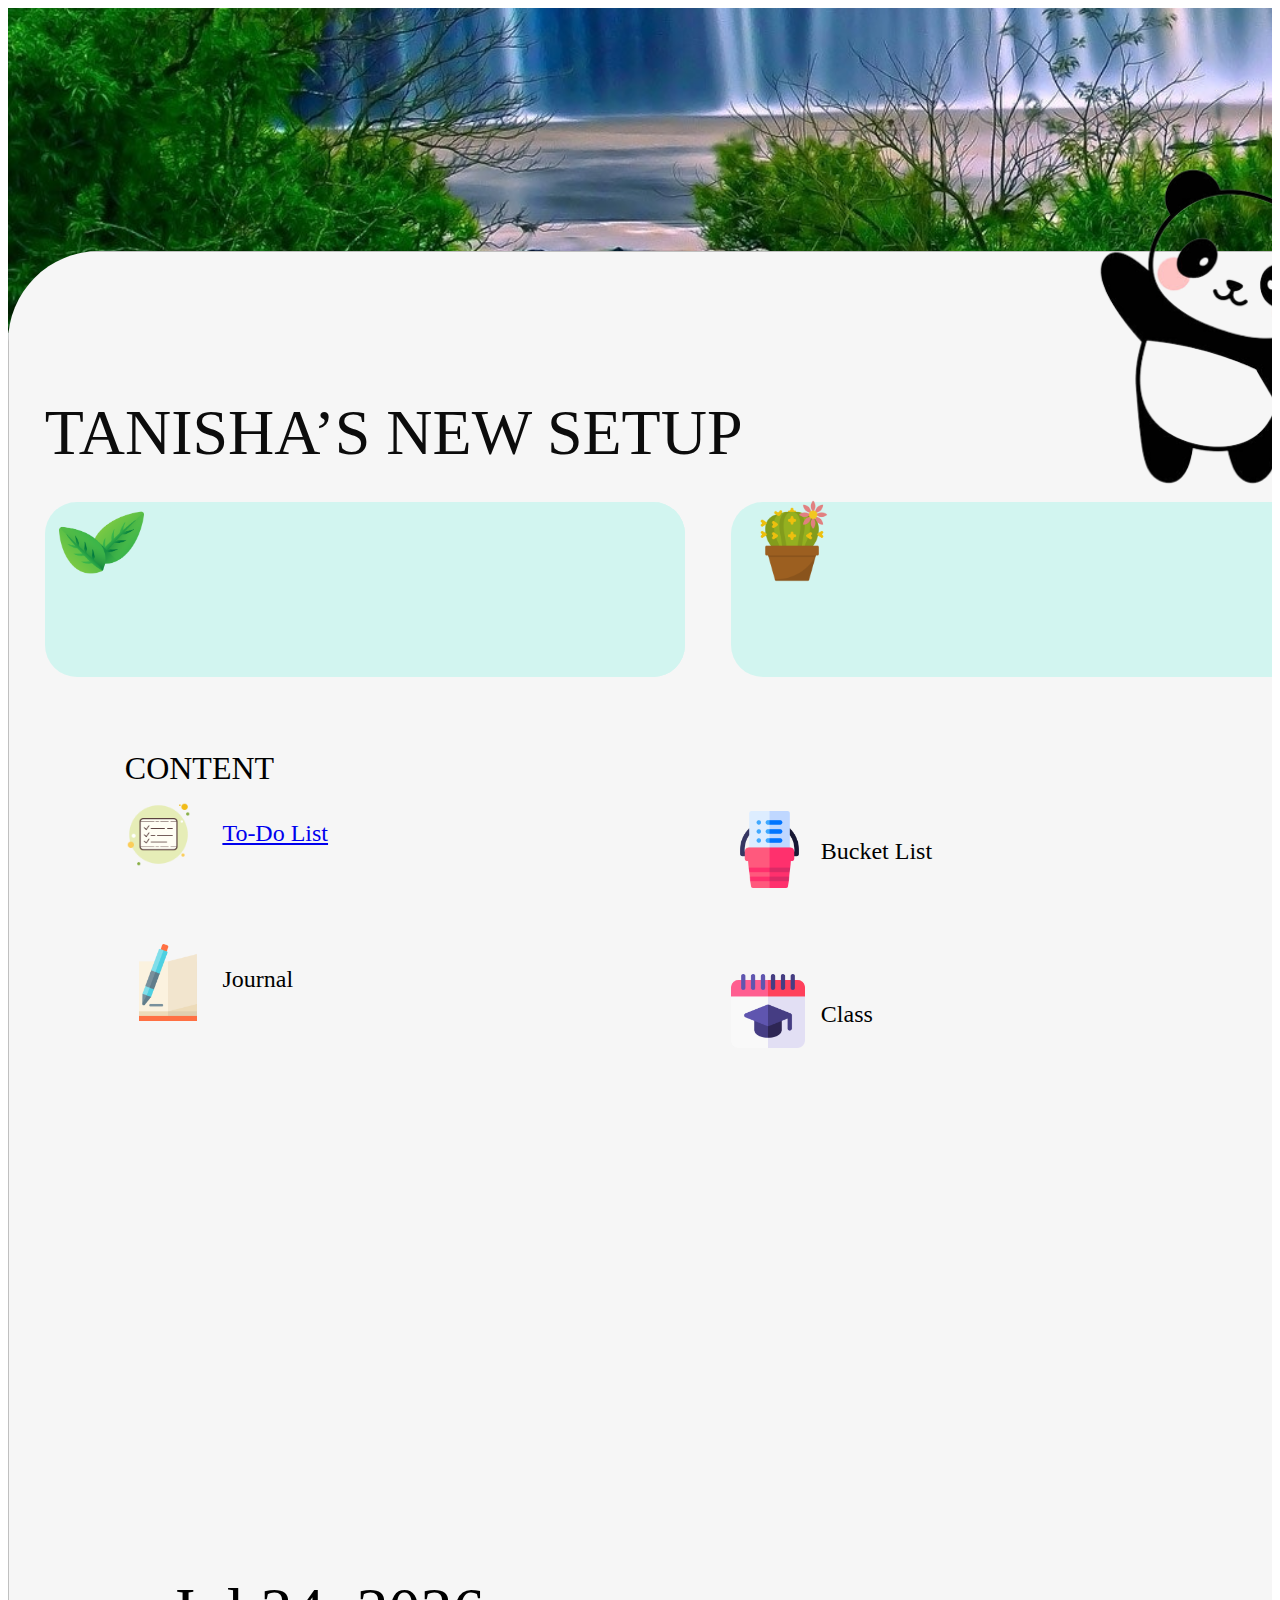
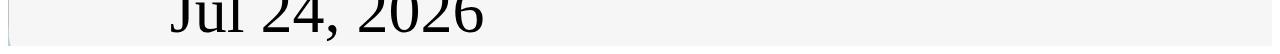
==== index.html @ 89beee26 "This is webpage" ====
<!DOCTYPE html>
<html lang="en">
<head>
    <meta charset="UTF-8">
    <meta name="viewport" content="width=device-width, initial-scale=1.0">
    <title>Your Page Title</title>
    <link rel="stylesheet" href="styles.css">
    
    <!-- Add any additional CSS or meta tags here -->
</head>
<body>
    <div class="desktop-1-fqy" id="3:2">


        <img class="pexels-public-domain-pictures-68147-1-FZH" src="assets/wallpaper.jpg" id="7:2"/>
        <img class="rectangle-7-98s" src="" id="5:20"/>
        <img class="semester-1-2kP" src= "assets/semester.png" id="6:26"/>
        <p class="tanishas-new-startup-jeo" id="4:3">TANISHA’S NEW SETUP</p>
        <div class="input-container">
            <input type="text" id="textInput" placeholder="">
        
        </div>
        <div class="rectangle-1-YcF" id="4:4"></div>
        
        <div class="rectangle-2-FmZ" id="4:5"></div>
        <p class="content-ZnF" id="4:6">
            CONTENT
            <br/>
        </p>
        <p class="to-do-list-7ao" id="4:12"><a href="todo/todo.html">To-Do List</a></p>
        <img class="todo-1-Ddq" src="assets/todo.png" id="4:13"/>
        <p class="journal-AJB" id="4:16">Journal</p>
        <p class="bucket-list-4eT" id="4:17"> Bucket List</p>
        <p class="class-9fu" id="4:18">
            Class
            <br/>
        </p>
        <p class="date" id="date">22</p>
        <img class="leaves-1-9ZR" src="assets/leaves.png" id="6:24"/>
        <img class="bucket-list-1-tX1" src="assets/bucket-list.png" id="6:25"/>
        <img class="book-1-pfZ" src="assets/book.png" id="6:27"/>
        <img class="cutepanda-removebg-preview-1-yHZ" src="assets/cute_panda.png" id="6:32"/>
        <img class="cactus-1-uS7" src="assets/cactus.png" id="6:33"/>
    </div>
    <!-- Add any additional HTML content or scripts here -->
    <script src="script.js"></script>
</body>
</html>
---- styles.css ----
.desktop-1-fqy {
    background-color: #b0d8da;
    height: 102.4rem;
    overflow: hidden;
    position: relative;
    width: 100%;
}
  
    .pexels-public-domain-pictures-68147-1-FZH {
      height: 20.3rem;
      left: 0;
      object-fit: cover;
      position: absolute;
      top: 0;
      vertical-align: top;
      width: 153.4rem;
    }
    .rectangle-7-98s {
    background-color: #f6f6f6;
      border-radius: 5.7rem;
      height: 91.5rem;
      left: 0;
      object-fit: contain;
      position: absolute;
      top: 15.2rem;
      vertical-align: top;
      width: 85.80rem;
    }
    .semester-1-2kP {
      height: 4.6rem;
      left: 45.2rem;
      object-fit: cover;
      position: absolute;
      top: 60.4rem;
      vertical-align: top;
      width: 4.6rem;
    }
    .tanishas-new-startup-jeo {
      color: #0c0c0c;
      font-family: Itim, 'Source Sans Pro';
      font-size: 4rem;
      font-weight: 400;
      height: 3.8rem;
      left: 2.3rem;
      line-height: 1.2;
      position: absolute;
      text-align: center;
      top: 20.2rem;
      white-space: nowrap;
      width: 41.8rem;
    }

    .input-container {
      position: absolute;
      z-index: 3;
      background-color: #d2f5f0;
      border-radius: 2rem;
      height: 8.9rem;
      left: 9.3rem;
      position: absolute;
      top: 30.9rem;
      width: 31rem;
      padding: 1rem;
      display: flex;
      align-items: flex-start;
       word-wrap: break-word;  /* Align items to the top */
    }
    
    .input-container input {
      border: none;
      background: transparent;
      outline: none;
      width: 100%;
      font-size: inherit;
      white-space: pre-line;
      /* Additional input styles */
    }
    #textInput {
      border: none;
      background: transparent;
      outline: none;
      width: 100%;
      font-size: inherit;
      white-space: pre-line; /* Allow text to wrap to the next line while preserving line breaks */
      /* Additional styles specific to #textInput */
    }

  
    .rectangle-1-YcF {
      background-color:  #d2f5f0;
      border-radius: 2rem;
      height: 10.9rem;
      left: 2.3rem;
      position: absolute;
      top: 30.9rem;
      width: 40rem;
    } 
    .rectangle-2-FmZ {
      background-color: #d2f5f0;
      border-radius: 2rem;
      height: 10.9rem;
      left: 45.2rem;
      position: absolute;
      top: 30.9rem;
      width: 40rem;
    }
    .content-ZnF {
      color: #000000;
      font-family: Inter, 'Source Sans Pro';
      font-size: 2rem;
      font-weight: 400;
      height: 2.5rem;
      left: 7.3rem;
      line-height: 1.2125;
      position: absolute;
      top: 44.3rem;
      white-space: nowrap;
      width: 9.8rem;
    }
  
    .to-do-list-7ao {
      color: #000000;
      font-family: Inter, 'Source Sans Pro';
      font-size: 1.5rem;
      font-weight: 400;
      height: 1.9rem;
      left: 13.4rem;
      line-height: 1.2125;
      position: absolute;
      top: 49.2rem;
      white-space: nowrap;
      width: 8.1rem;
    }
    .todo-1-Ddq {
      height: 4.9rem;
      left: 7.3rem;
      object-fit: cover;
      position: absolute;
      top: 49.2rem;
      vertical-align: top;
      width: 4.2rem;
    }
    .journal-AJB {
      color: #000000;
      font-family: Inter, 'Source Sans Pro';
      font-size: 1.5rem;
      font-weight: 400;
      height: 1.9rem;
      left: 13.4rem;
      line-height: 1.2125;
      position: absolute;
      top: 58.3rem;
      white-space: nowrap;
      width: 5.3rem;
    }
    .bucket-list-4eT {
      color: #000000;
      font-family: Inter, 'Source Sans Pro';
      font-size: 1.5rem;
      font-weight: 400;
      height: 1.9rem;
      left: 50.8rem;
      line-height: 1.2125;
      position: absolute;
      top: 50.3rem;
      white-space: nowrap;
      width: 7.9rem;
    }
    .class-9fu {
      color: #000000;
      font-family: Inter, 'Source Sans Pro';
      font-size: 1.5rem;
      font-weight: 400;
      height: 1.9rem;
      left: 50.8rem;
      line-height: 1.2125;
      position: absolute;
      top: 60.5rem;
      white-space: nowrap;
      width: 3.9rem;
    }
    .date{
      color: #000000;
      z-index: 0;
      font-family: Itim, 'Source Sans Pro';
      font-size: 4rem;
      font-weight: 400;
      height: 4.8rem;
      left: 7.85rem;
      line-height: 1.2;
      position: absolute;
      text-align: center;
      top: 93.8rem;
      white-space: nowrap;
      width: 24.2rem;
    }
    .leaves-1-9ZR {
      height: 5rem;
      left: 3.2rem;
      object-fit: cover;
      position: absolute;
      top: 30.9rem;
      vertical-align: top;
      width: 5.3rem;
    }
    .bucket-list-1-tX1 {
      height: 4.8rem;
      left: 45.2rem;
      object-fit: cover;
      position: absolute;
      top: 50.2rem;
      vertical-align: top;
      width: 4.8rem;
    }
    .book-1-pfZ {
      height: 4.8rem;
      left: 8.2rem;
      object-fit: cover;
      position: absolute;
      top: 58.5rem;
      vertical-align: top;
      width: 3.6rem;
    }
    .cutepanda-removebg-preview-1-yHZ {
      height: 20.8rem;
      left: 60.2rem;
      object-fit: cover;
      position: absolute;
      top: 9.5rem;
      vertical-align: top;
      width: 31.7rem;
    }
    .cactus-1-uS7 {
      height: 5.3rem;
      left: 46.2rem;
      object-fit: cover;
      position: absolute;
      top: 30.6rem;
      vertical-align: top;
      width: 5.6rem;
    }
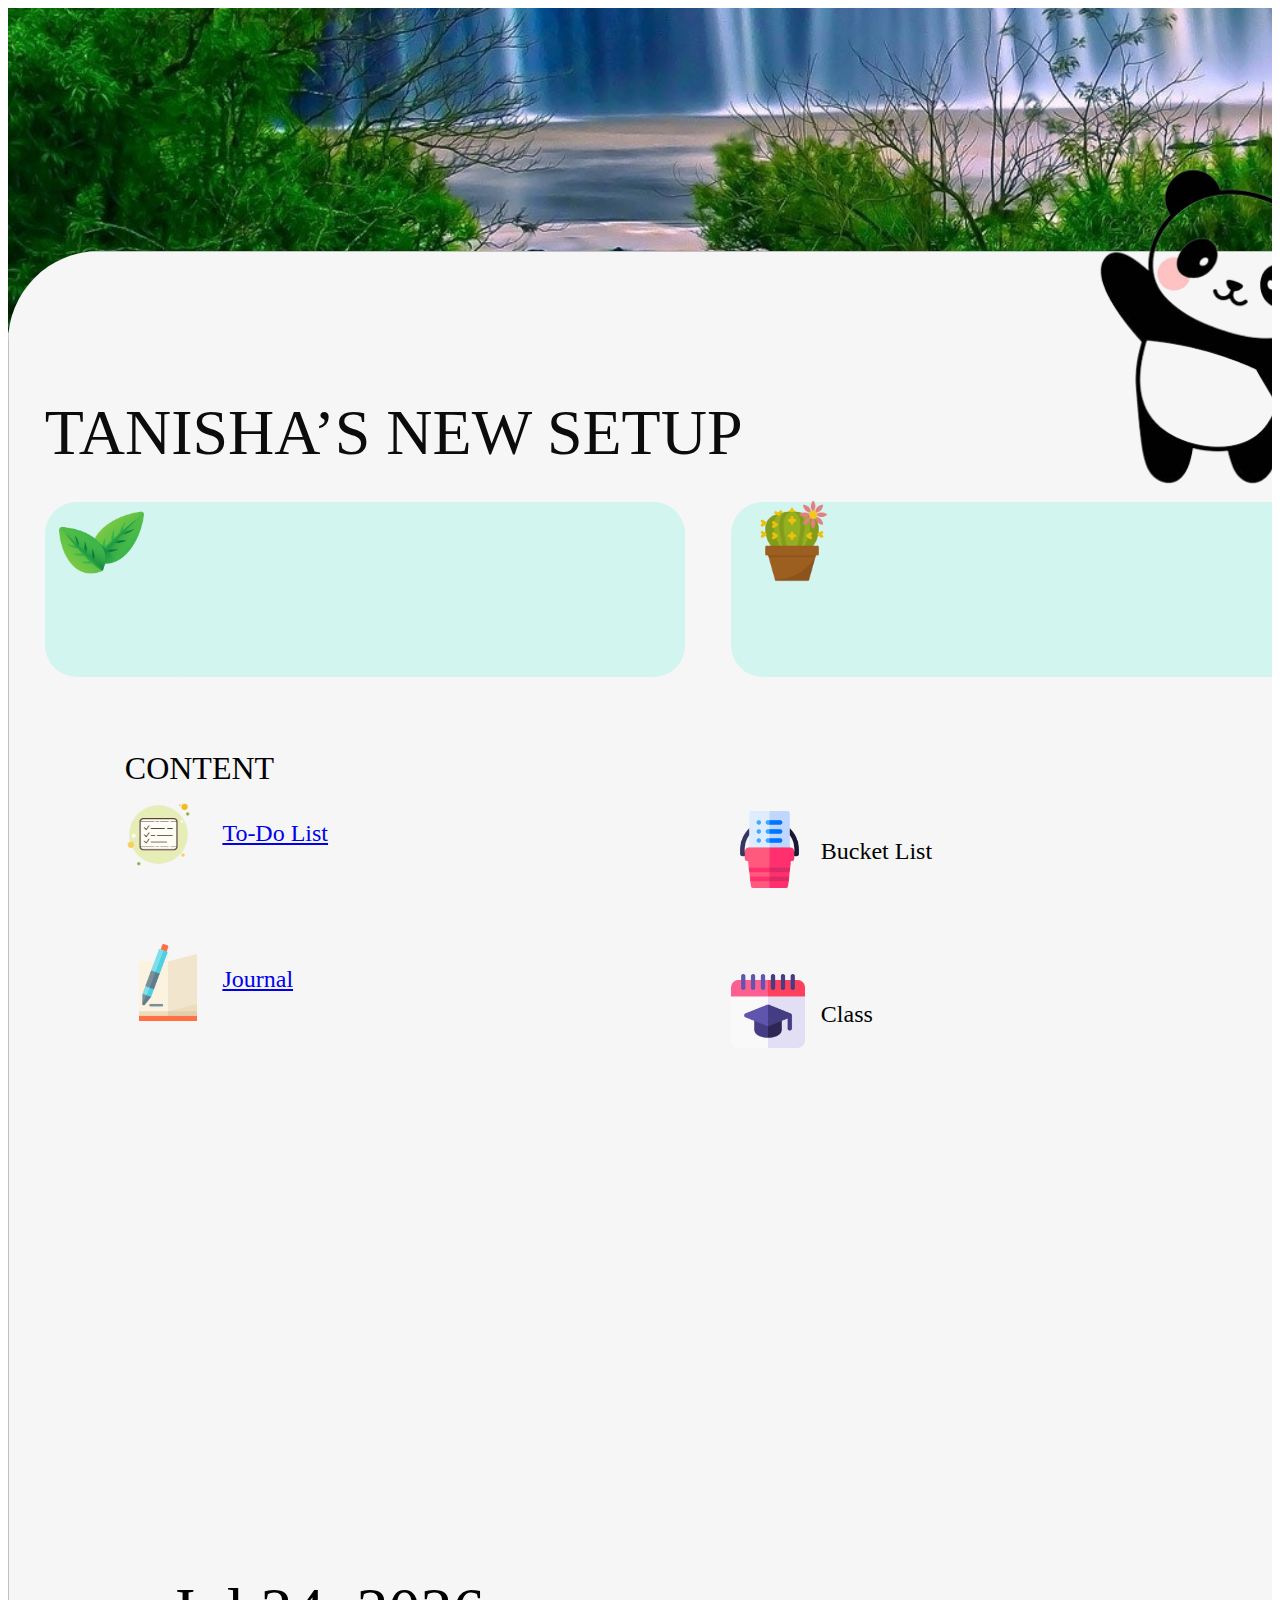
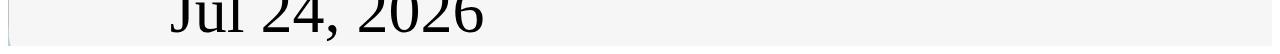
==== commit 1c5cb0a2: "Journal added" ====
--- a/index.html
+++ b/index.html
@@ -29,7 +29,7 @@
         </p>
         <p class="to-do-list-7ao" id="4:12"><a href="todo/todo.html">To-Do List</a></p>
         <img class="todo-1-Ddq" src="assets/todo.png" id="4:13"/>
-        <p class="journal-AJB" id="4:16">Journal</p>
+        <p class="journal-AJB" id="4:16"><a href = "notebook/notebook.html">Journal</a></p>
         <p class="bucket-list-4eT" id="4:17"> Bucket List</p>
         <p class="class-9fu" id="4:18">
             Class
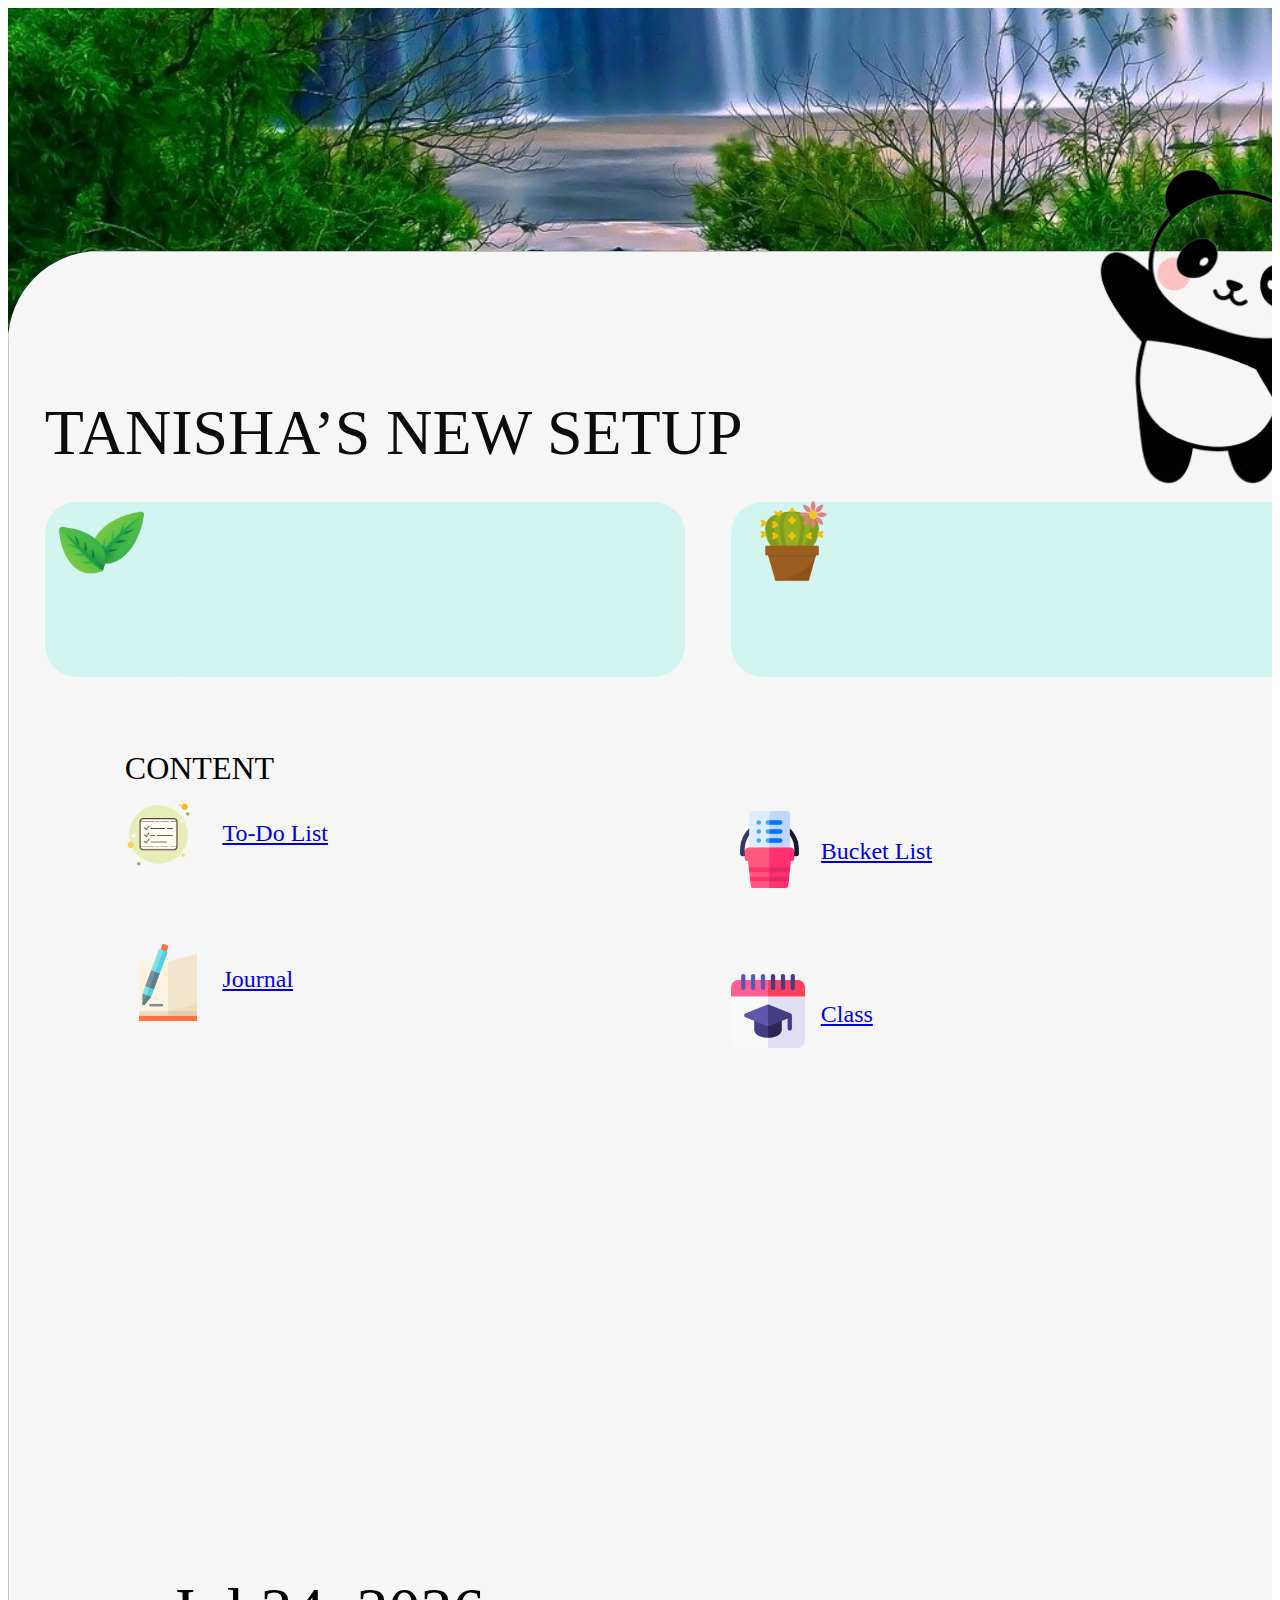
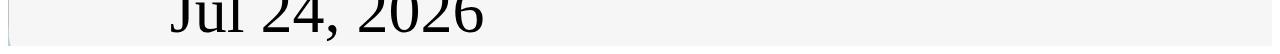
==== commit f069e099: "to do list" ====
--- a/index.html
+++ b/index.html
@@ -30,10 +30,9 @@
         <p class="to-do-list-7ao" id="4:12"><a href="todo/todo.html">To-Do List</a></p>
         <img class="todo-1-Ddq" src="assets/todo.png" id="4:13"/>
         <p class="journal-AJB" id="4:16"><a href = "notebook/notebook.html">Journal</a></p>
-        <p class="bucket-list-4eT" id="4:17"> Bucket List</p>
+        <p class="bucket-list-4eT" id="4:17"><a href = "bucket/bucket.html">Bucket List</a></p>
         <p class="class-9fu" id="4:18">
-            Class
-            <br/>
+            <a href = "class/Bucket/public/index.html">Class</a>
         </p>
         <p class="date" id="date">22</p>
         <img class="leaves-1-9ZR" src="assets/leaves.png" id="6:24"/>
